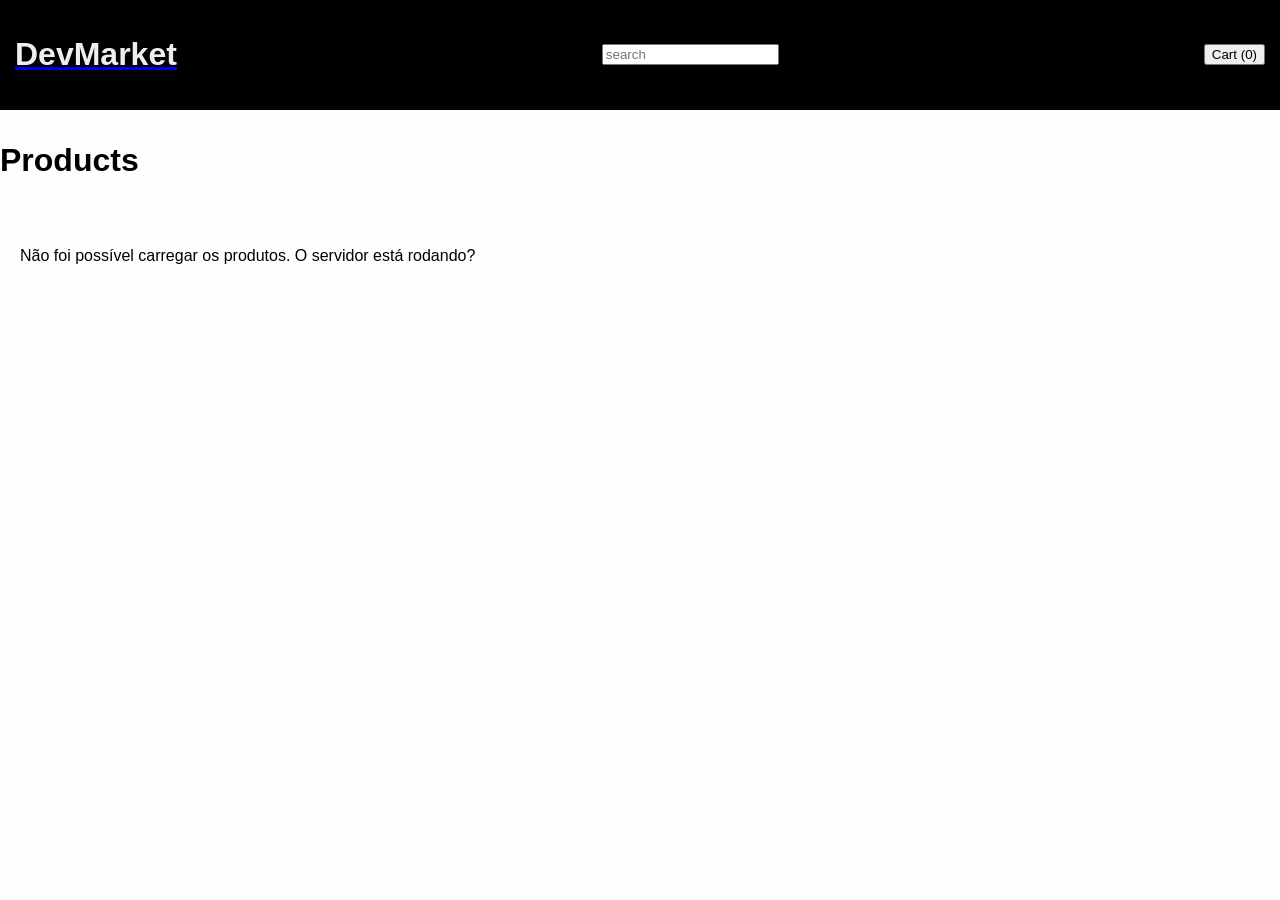
==== index.html @ 428fef8b "Add files via upload" ====
<!DOCTYPE html>
<html lang="en">
<head>
    <meta charset="UTF-8">
    <meta name="viewport" content="width=device-width, initial-scale=1.0">
    <title>Document</title>
    <link rel="stylesheet" href="./Style.css">
</head>
<body>
<header>
    <a href="index.html">
    <h1 class="title">DevMarket</h1>
</a>
    <input id="search" type="text" placeholder="search">

    <a href="./Pages/cart.html">
    <button id="cart">Cart (<span id="cart-count">0</span>)</button>
</a>
</header>

<h1>
    <p id="products-title">Products</p>
</h1>  

<ul id="products-container"> 

</ul>

<script type="module" src="./script.js"></script>  
</body>
</html>
---- Style.css ----
body {
    background-color: rgb(255, 254, 254);
    align-items: center;
    font-family: Arial, "Helvetica Neue", Helvetica, sans-serif;
    margin: 0;
}

header {
    background-color: black;
    color: white;
    padding: 15px;

    display: flex;
    justify-content: space-between;
    align-items:center;
}

#products-container {
    display: grid;

  grid-template-columns:
    repeat(auto-fit, minmax(220px, 1fr));

  gap: 20px;

  padding: 20px;
}

.card {
  background: white;
  padding: 15px;
  border-radius: 10px;
}

.card img {
  width: 100%;
  height: 450px;
  object-fit: cover;
  border-radius: 5px
}

/* Estilo para o item do carrinho */
.cart-item {
    display: flex;
    align-items: center;
    gap: 50px;
    margin-bottom: 15px;
    border-bottom: 1px solid #eee;
    padding-bottom: 10px;
}

/* Tamanho da imagem no carrinho */
.cart-img {
    width: 250px !important;       
    height: 250px !important;      
    object-fit: cover !important; /* Garante que a foto do produto não fique esticada */
    border-radius: 8px !important; 
}

.cart-info h3 {
    margin: 0;
    font-size: 1.1rem;
}

.btn-remove {
    background-color: #ff4d4d;
    color: white;
    border: none;
    padding: 5px 10px;
    border-radius: 4px;
    cursor: pointer;
    margin-top: 5px;
    font-size: 0.8rem;
}

.btn-remove:hover {
    background-color: #cc0000;
}

.dev-cart {
    background-color: black;
}

.quantity-controls {
    display: flex;
    align-items: center;
    gap: 8px;
    margin-top: 8px;
}

.quantity-controls button {
    background-color: #eee;
    border: 1px solid #ccc;
    padding: 2px 8px;
    cursor:pointer;
    border-radius: 4px;
    font-weight: bold;
}

.quantity-controls button:houver {
    background-color: #ddd;
}

.quantity-controls span {
    font-weight: bold;
    min-width: 20px;
    text-align: center;
}

.title {
    color: #eee;
}

/* Botão de ação do carrinho */

#cart-actions {
    display: flex;
    gap: 15px;
    padding: 0 20px 20px;
}

#clear-all {
    background-color: #eee;
    border: 1px solid #ccc;
    padding: 10px 16px;
    border-radius: 4px;
    cursor: pointer;
}

#checkout-btn {
    background-color: #000;
    color: white;
    border: none;
    padding: 10px 16px;
    border-radius: 4px;
    cursor: pointer;
    font-weight: bold;
}

#checkout-btn:hover {
    background-color: #333;
}

#checkout-btn:disabled {
    background-color: #ccc;
    cursor: not-allowed;
}

.back-link {
    color: white;
    text-decoration: none;
}

/* pagina de pagamento
 */
#payment-page {
    display: flex;
    flex-wrap: wrap;
    gap: 30px;
    padding: 20px;
}

#order-summary-section,
#payment-methods-section {
    background: white;
    border-radius: 10px;
    padding: 20px;
    flex: 1;
    min-width: 280px;
    box-shadow: 0 1px 4px rgba(0, 0, 0, 0.1);
}

.summary-item {
    display: flex;
    justify-content: space-between;
    padding: 8px 0;
    border-bottom: 1px solid #eee;
}

#payment-total {
    text-align: right;
    margin-top: 10px;
}

.payment-methods {
    display: flex;
    flex-wrap: wrap;
    gap: 10px;
    margin-bottom: 20px;
}

.payment-method-btn {
    flex: 1;
    min-width: 100px;
    padding: 12px;
    border: 2px solid #ccc;
    border-radius: 6px;
    background: white;
    cursor: pointer;
    font-weight: bold;
}

.payment-method-btn.selected {
    border-color: black;
    background-color: #000;
    color: white;
}

.payment-form {
    display: flex;
    flex-direction: column;
    gap: 10px;
    margin-bottom: 20px;
}

.payment-form label {
    font-size: 0.85rem;
    font-weight: bold;
}

.payment-form input,
.payment-form select {
    padding: 8px;
    border: 1px solid #ccc;
    border-radius: 4px;
}

.form-row {
    display: flex;
    gap: 10px;
}

.form-row > div {
    flex: 1;
    display: flex;
    flex-direction: column;
    gap: 4px;
}

.boleto-info,
.pix-info {
    text-align: center;
}

.pix-qr-placeholder {
    width: 160px;
    height: 160px;
    margin: 10px auto;
    background: #eee;
    border: 1px dashed #999;
    display: flex;
    align-items: center;
    justify-content: center;
    font-weight: bold;
    color: #666;
}

.pix-code {
    word-break: break-all;
    background: #f5f5f5;
    padding: 8px;
    border-radius: 4px;
    font-size: 0.8rem;
}

.btn-confirm {
    width: 100%;
    background-color: #000;
    color: white;
    border: none;
    padding: 12px;
    border-radius: 6px;
    cursor: pointer;
    font-weight: bold;
}

.btn-confirm:hover {
    background-color: #333;
}

.btn-confirm:disabled {
    background-color: #ccc;
    cursor: not-allowed;
}
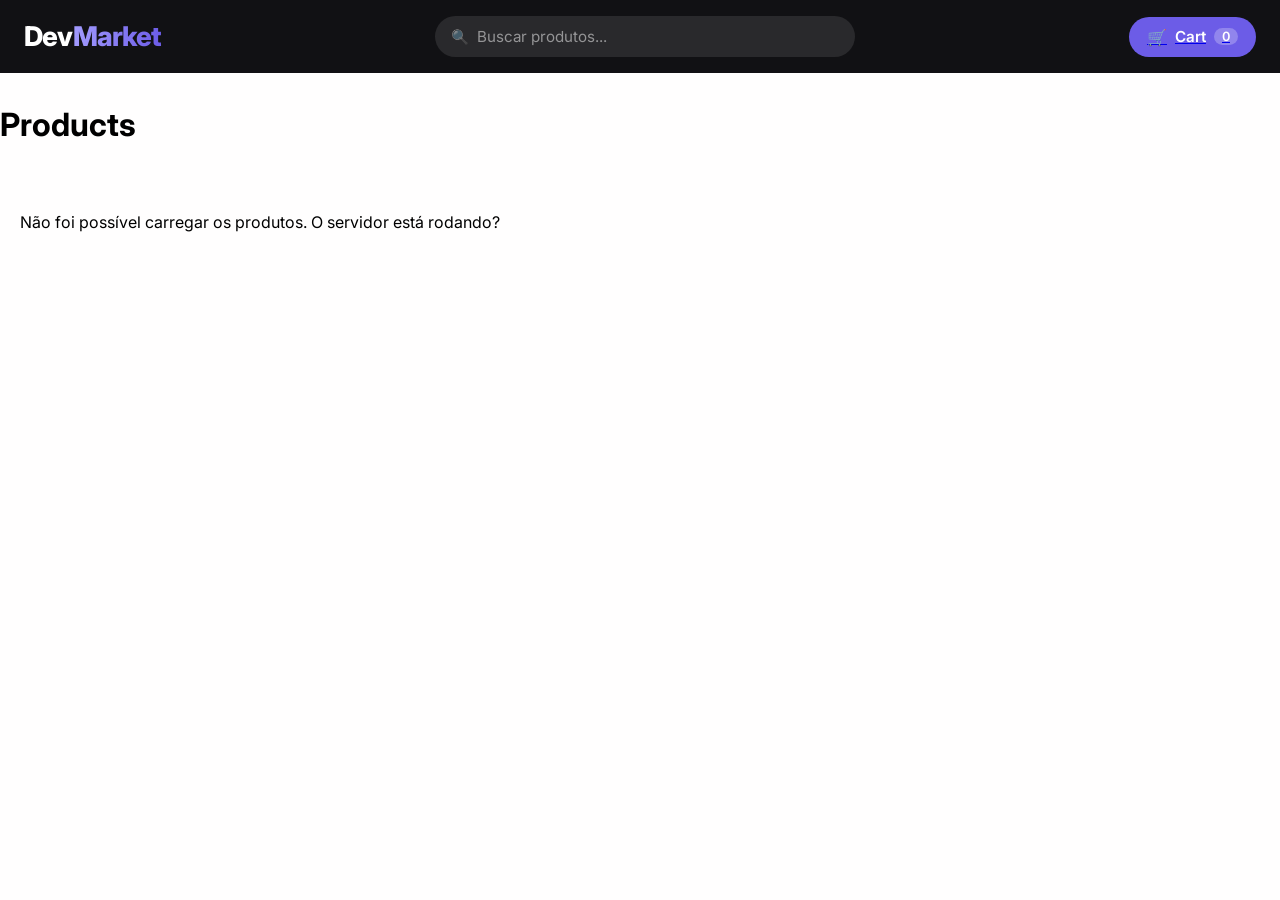
==== commit c4e6bfed: "Add files via upload" ====
--- a/index.html
+++ b/index.html
@@ -3,18 +3,26 @@
 <head>
     <meta charset="UTF-8">
     <meta name="viewport" content="width=device-width, initial-scale=1.0">
-    <title>Document</title>
+    <title>DevMarket</title>
+    <link rel="preconnect" href="https://fonts.googleapis.com">
+    <link rel="preconnect" href="https://fonts.gstatic.com" crossorigin>
+    <link href="https://fonts.googleapis.com/css2?family=Inter:wght@400;500;600;700;800&display=swap" rel="stylesheet">
     <link rel="stylesheet" href="./Style.css">
 </head>
 <body>
 <header>
-    <a href="index.html">
-    <h1 class="title">DevMarket</h1>
+    <a href="index.html" class="brand-link">
+    <h1 class="title">Dev<span class="title-accent">Market</span></h1>
 </a>
-    <input id="search" type="text" placeholder="search">
+    <div class="search-wrapper">
+        <input id="search" type="text" placeholder="Buscar produtos...">
+    </div>
 
     <a href="./Pages/cart.html">
-    <button id="cart">Cart (<span id="cart-count">0</span>)</button>
+    <button id="cart">
+        <span class="cart-icon">🛒</span>
+        Cart <span id="cart-count" class="cart-count">0</span>
+    </button>
 </a>
 </header>
 
--- a/Style.css
+++ b/Style.css
@@ -1,18 +1,27 @@
+:root {
+    --accent: #6c5ce7;
+    --accent-dark: #5a4bd1;
+    --accent-light: #a29bfe;
+    --ink: #111114;
+}
+
 body {
     background-color: rgb(255, 254, 254);
     align-items: center;
-    font-family: Arial, "Helvetica Neue", Helvetica, sans-serif;
+    font-family: 'Inter', "Helvetica Neue", Helvetica, Arial, sans-serif;
     margin: 0;
+    -webkit-font-smoothing: antialiased;
 }
 
 header {
-    background-color: black;
-    color: white;
-    padding: 15px;
+    background-color: var(--ink);
+    color: white;
+    padding: 16px 24px;
 
     display: flex;
     justify-content: space-between;
     align-items:center;
+    gap: 20px;
 }
 
 #products-container {
@@ -29,7 +38,42 @@
 .card {
   background: white;
   padding: 15px;
-  border-radius: 10px;
+  border-radius: 12px;
+  box-shadow: 0 1px 3px rgba(0, 0, 0, 0.06);
+  transition: box-shadow 0.2s ease, transform 0.2s ease;
+}
+
+.card:hover {
+  box-shadow: 0 6px 16px rgba(0, 0, 0, 0.1);
+  transform: translateY(-2px);
+}
+
+.card h2 {
+  font-size: 1.05rem;
+  font-weight: 600;
+  letter-spacing: -0.01em;
+  margin: 10px 0 4px;
+}
+
+.btn-add {
+  width: 100%;
+  box-sizing: border-box;
+  background-color: var(--ink);
+  color: white;
+  border: none;
+  padding: 10px 16px;
+  border-radius: 8px;
+  cursor: pointer;
+  font-family: 'Inter', sans-serif;
+  font-weight: 600;
+  font-size: 0.9rem;
+  margin-top: 8px;
+  transition: background-color 0.2s ease, transform 0.15s ease;
+}
+
+.btn-add:hover {
+  background-color: var(--accent);
+  transform: translateY(-1px);
 }
 
 .card img {
@@ -77,8 +121,37 @@
     background-color: #cc0000;
 }
 
-.dev-cart {
-    background-color: black;
+#cart {
+    display: flex;
+    align-items: center;
+    gap: 8px;
+    background-color: var(--accent);
+    color: white;
+    border: none;
+    padding: 10px 18px;
+    border-radius: 999px;
+    cursor: pointer;
+    font-family: 'Inter', sans-serif;
+    font-weight: 600;
+    font-size: 0.95rem;
+    white-space: nowrap;
+    transition: background-color 0.2s ease, transform 0.15s ease;
+}
+
+#cart:hover {
+    background-color: var(--accent-dark);
+    transform: translateY(-1px);
+}
+
+.cart-icon {
+    font-size: 1rem;
+}
+
+.cart-count {
+    background-color: rgba(255, 255, 255, 0.25);
+    padding: 1px 8px;
+    border-radius: 999px;
+    font-size: 0.8rem;
 }
 
 .quantity-controls {
@@ -108,7 +181,77 @@
 }
 
 .title {
-    color: #eee;
+    color: #fff;
+    font-size: 1.7rem;
+    font-weight: 800;
+    letter-spacing: -0.03em;
+    margin: 0;
+    display: flex;
+    align-items: center;
+}
+
+.title-accent {
+    background: linear-gradient(90deg, var(--accent-light), var(--accent));
+    -webkit-background-clip: text;
+    background-clip: text;
+    color: transparent;
+}
+
+.brand-link {
+    text-decoration: none;
+    transition: opacity 0.2s ease;
+}
+
+.brand-link:hover {
+    opacity: 0.85;
+}
+
+#dev-cart {
+    color: #fff;
+    font-size: 1.7rem;
+    font-weight: 800;
+    letter-spacing: -0.03em;
+    margin: 0;
+}
+
+.search-wrapper {
+    position: relative;
+    flex: 1;
+    max-width: 420px;
+}
+
+.search-wrapper::before {
+    content: "🔍";
+    position: absolute;
+    left: 16px;
+    top: 50%;
+    transform: translateY(-50%);
+    font-size: 0.9rem;
+    opacity: 0.5;
+    pointer-events: none;
+}
+
+#search {
+    width: 100%;
+    box-sizing: border-box;
+    padding: 11px 16px 11px 42px;
+    border-radius: 999px;
+    border: none;
+    background-color: rgba(255, 255, 255, 0.1);
+    color: white;
+    font-family: 'Inter', sans-serif;
+    font-size: 0.95rem;
+    outline: none;
+    transition: background-color 0.2s ease, box-shadow 0.2s ease;
+}
+
+#search::placeholder {
+    color: rgba(255, 255, 255, 0.5);
+}
+
+#search:focus {
+    background-color: rgba(255, 255, 255, 0.16);
+    box-shadow: 0 0 0 2px var(--accent-light);
 }
 
 /* Botão de ação do carrinho */
